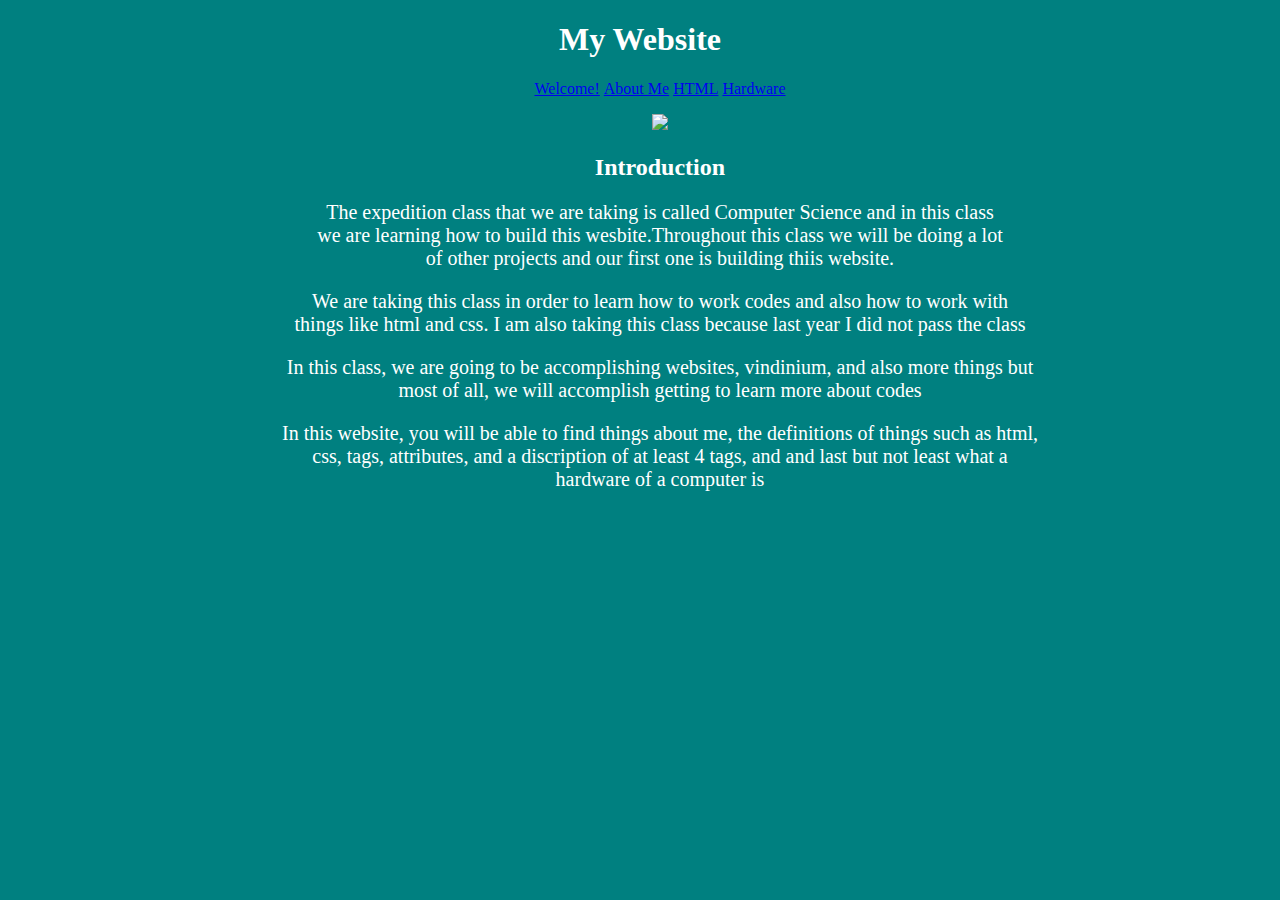
==== index.html @ ce5388c3 "update" ====
<!DOCTYPE html>
<html>
       <head>
           <title>My Web Page!</title>
           <link rel="stylesheet" type="text/css" href="indexstyle.css">
 

       </head>
       <body>
           <h1 id="my-website"> My Website</h1>
           <link rel="stylesheet" type="text/css" href="navbar.css">

	<!-- Put Main Body in this DIV -->
     <ul id="navbar">
	    <li><a href="index.html"> Welcome! </a></li>
	    <li><a href="aboutme.html"> About Me </a></li>
	    <li><a href="html.html"> HTML </a></li>
	    <li><a href="hardware.html"> Hardware </a></li>
	</ul>
	<ul id="navbar">
	    <img src="http://www.broadwaymechanical.com/wp-content/uploads/2012/08/5th-2-P6265074.jpg" width="700">
	    <h2>Introduction</h2>
	        <p>The expedition class that we are taking is called Computer Science and in this class<br> we are learning how to build this wesbite.Throughout this class we will be doing a lot<br> of other projects and our first one is building thiis website.</p>
	        <p>We are taking this class in order to learn how to work codes and also how to work with <br> things like html and css. I am also taking this class because last year I did not pass the class<br></p>
	        <p>In this class, we are going to be accomplishing websites, vindinium, and also more things but<br> most of all, we will accomplish getting to learn more about codes</p>
	        <p>In this website, you will be able to find things about me, the definitions of things such as html,<br> css, tags, attributes, and a discription of at least 4 tags, and and last but not least what a<br> hardware of a computer is </p>
       </body>
</html>
---- indexstyle.css ----
h1{
    color: white;
    
}
body{
    text-align:center;
    background-color: teal;
}
#navbar{
    vertical-align: center;
}


#navbar li{
    display:inline-block;
}
#navbar a{
    
}

h2 {
    text-align: left;
}

p {
    text-align: left;
}

h2 {
    color: white;
    text-align: center;
}

p {
    color:white;
    text-align: center;
    font-size: 20px;
}
#my-website{transition:2s all linear;}
#my-website:hover{font-size:50px}
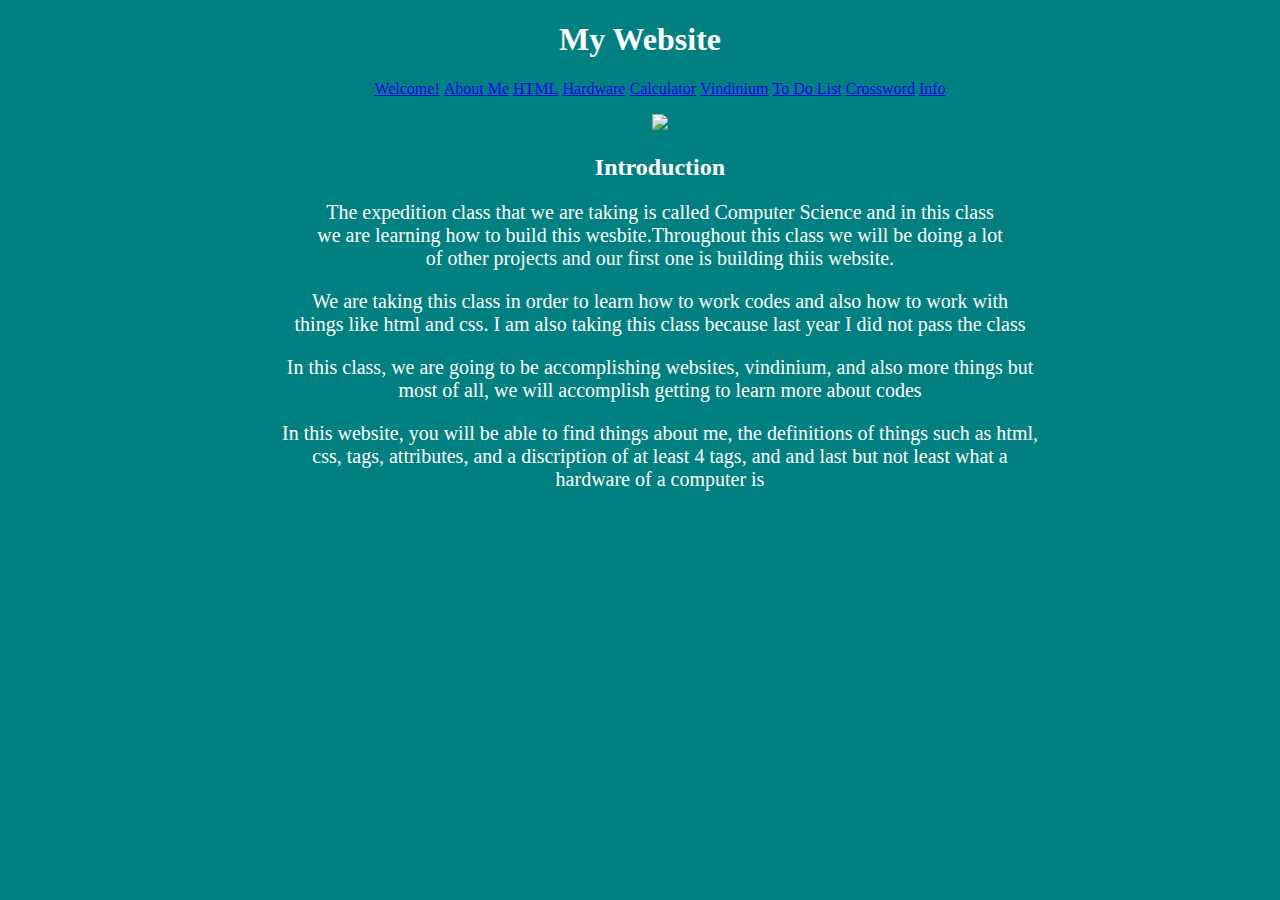
==== commit 83427b5a: "Turn in commit" ====
--- a/index.html
+++ b/index.html
@@ -16,6 +16,11 @@
 	    <li><a href="aboutme.html"> About Me </a></li>
 	    <li><a href="html.html"> HTML </a></li>
 	    <li><a href="hardware.html"> Hardware </a></li>
+	    <li><a href="calc.html"> Calculator </a></li>
+	    <li><a href="vindinium.html"> Vindinium </a></li>
+	    <li><a href="todolist.html"> To Do List </a></li>
+	    <li><a href="crossword.html"> Crossword </a></li>
+	    <li><a href="info.html"> Info </a></li>
 	</ul>
 	<ul id="navbar">
 	    <img src="http://www.broadwaymechanical.com/wp-content/uploads/2012/08/5th-2-P6265074.jpg" width="700">
